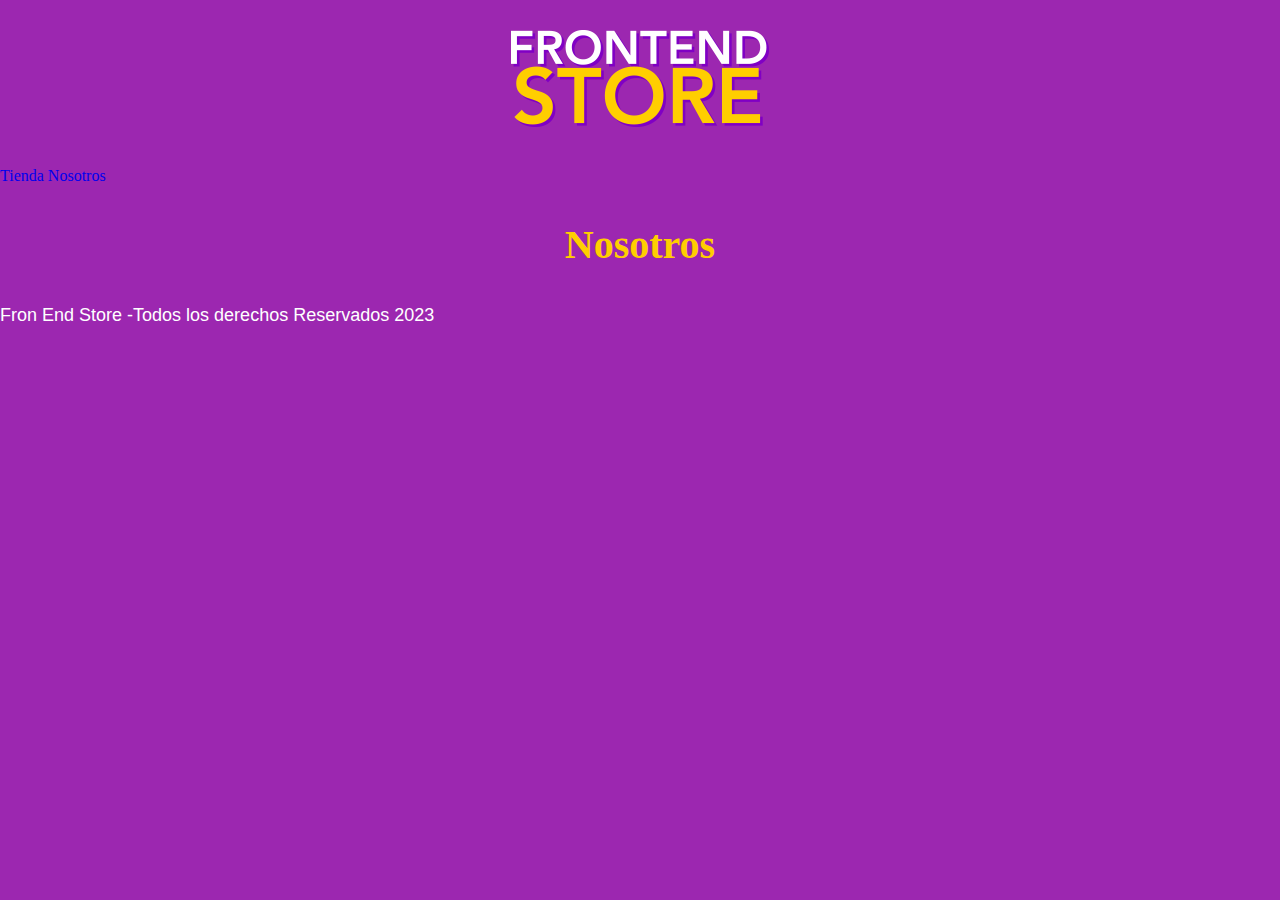
==== nosotros.html @ 1a5ad7d7 "nosotros y producto" ====
<!DOCTYPE html>
<html lang="en">
<head>
    <meta charset="UTF-8">
    <meta http-equiv="X-UA-Compatible" content="IE=edge">
    <meta name="viewport" content="width=device-width, initial-scale=1.0">
    <title>FrontEnd Store</title>
    <link rel="stylesheet" href="/css/normalize.css">
    <link rel="preconnect" href="https://fonts.googleapis.com">
<link rel="preconnect" href="https://fonts.gstatic.com" crossorigin>
<link href="https://fonts.googleapis.com/css2?family=Staatliches&display=swap" rel="stylesheet">
    <link rel="stylesheet" href="/css/style.css">

</head>
<body>
    <header class="header">
        <a href="/index.html">
            <img class="header_logo" src="/img/logo.png" alt="Logotipo">
        </a>
    </header>

    <nav class="navegacion">
        <a class="navegacion__enlace " href="/index.html">Tienda</a>
        <a class="navegacion__enlace navegacion__enlace--activo" href="/nosotros.html">Nosotros</a>
    </nav>

    <main class="contenedor">
        <h1>Nosotros</h1>
    </main>

    <footer class="footer">
        <p class="footer__texto">Fron End Store -Todos los derechos Reservados 2023</p>
    </footer>

</body>
</html>
---- css/style.css ----
:root {
    --primario: #9c27b0;
    --primarioOscuro: #89119d;
    --secundario: #ffce00;  
    --secundarioOscuro: rgb(233,287,2);
    --blanco: #fff;
    --negro: #000;

    --fuentePrincipal:font-family: 'Staatliches', cursive;
}

html {
    box-sizing: border-box;
    font-size: 62.5%;
  }

  *, *:before, *:after {
    box-sizing: inherit;
  }

  /* Globales */
  body {
    background-color: var(--primario);
    font-size: 1.6rem;
    line-height: 1.5;
  }

  p {
    font-size: 1.8rem;
    font-family: Arial, Helvetica, sans-serif;
    color: var(--blanco);
  }

  a {
    text-decoration: none;
  }

  img{
    max-width: 100%;
  }
  
  .contenedor {
    max-width: 120rem;
    margin: 0 auto;
  }
  
  h1, h2, h3 {
    text-align: center;
    color: var(--secundario);
    font-family: var(--fuentePrincipal);
  }

  h1 {
    font-size: 4rem;
  }

  h2 {
    font-size: 3.2rem;
  }

  h3 {
    font-size: 2.4rem;
  }

  /* Header */

  .header {
    display: flex;
    justify-content: center;
  }

  .header_logo {
    margin: 3rem 0;
  }
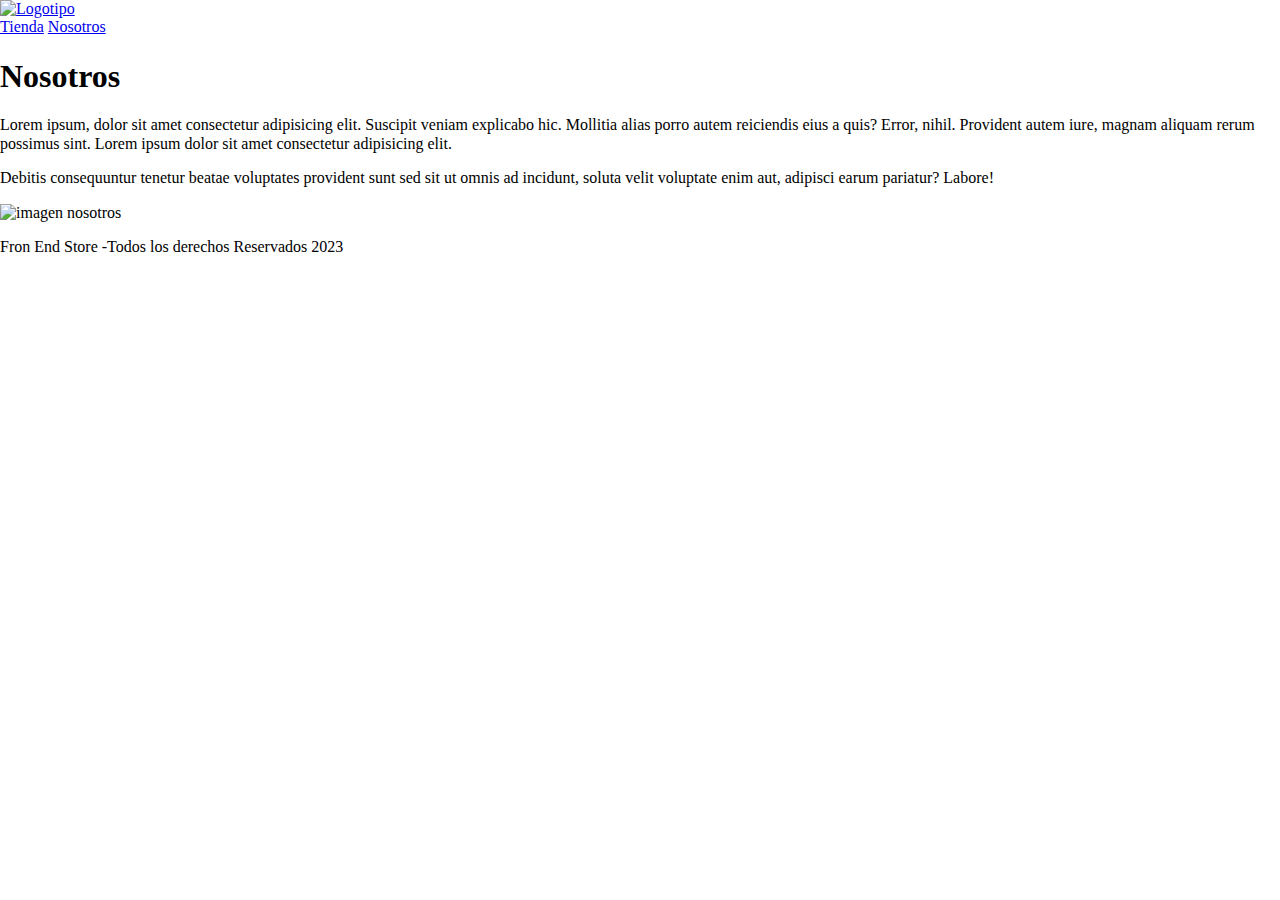
==== commit 049ae7c1: "Cambios en nosotros con css" ====
--- a/nosotros.html
+++ b/nosotros.html
@@ -9,24 +9,39 @@
     <link rel="preconnect" href="https://fonts.googleapis.com">
 <link rel="preconnect" href="https://fonts.gstatic.com" crossorigin>
 <link href="https://fonts.googleapis.com/css2?family=Staatliches&display=swap" rel="stylesheet">
-    <link rel="stylesheet" href="/css/style.css">
+    <link rel="stylesheet" href="/Proyecto2/css/style.css">
 
 </head>
 <body>
     <header class="header">
-        <a href="/index.html">
-            <img class="header_logo" src="/img/logo.png" alt="Logotipo">
+        <a href="/Proyecto2/index.html">
+            <img class="header_logo" src="/Proyecto2/img/logo.png" alt="Logotipo">
         </a>
     </header>
 
     <nav class="navegacion">
-        <a class="navegacion__enlace " href="/index.html">Tienda</a>
+        <a class="navegacion__enlace " href="/Proyecto2/index.html">Tienda</a>
         <a class="navegacion__enlace navegacion__enlace--activo" href="/nosotros.html">Nosotros</a>
     </nav>
 
     <main class="contenedor">
         <h1>Nosotros</h1>
-    </main>
+
+
+    <div class="nosotros">
+        <div class="nosotros--texto">
+            <p>Lorem ipsum, dolor sit amet consectetur adipisicing elit. Suscipit veniam explicabo hic. Mollitia alias porro 
+                 autem reiciendis eius a quis? Error, nihil. Provident autem iure, magnam aliquam 
+                 rerum possimus sint. Lorem ipsum dolor sit amet consectetur 
+                 adipisicing elit. </p> 
+               <p>Debitis consequuntur tenetur beatae 
+                 voluptates provident sunt sed sit ut omnis ad incidunt, 
+                 soluta velit voluptate enim aut, adipisci earum pariatur? Labore!</p>
+        </div>
+            <img class="nosotros--imagen" src="/Proyecto2/img/nosotros.jpg" alt="imagen nosotros">
+        
+    </div>
+</main>
 
     <footer class="footer">
         <p class="footer__texto">Fron End Store -Todos los derechos Reservados 2023</p>
